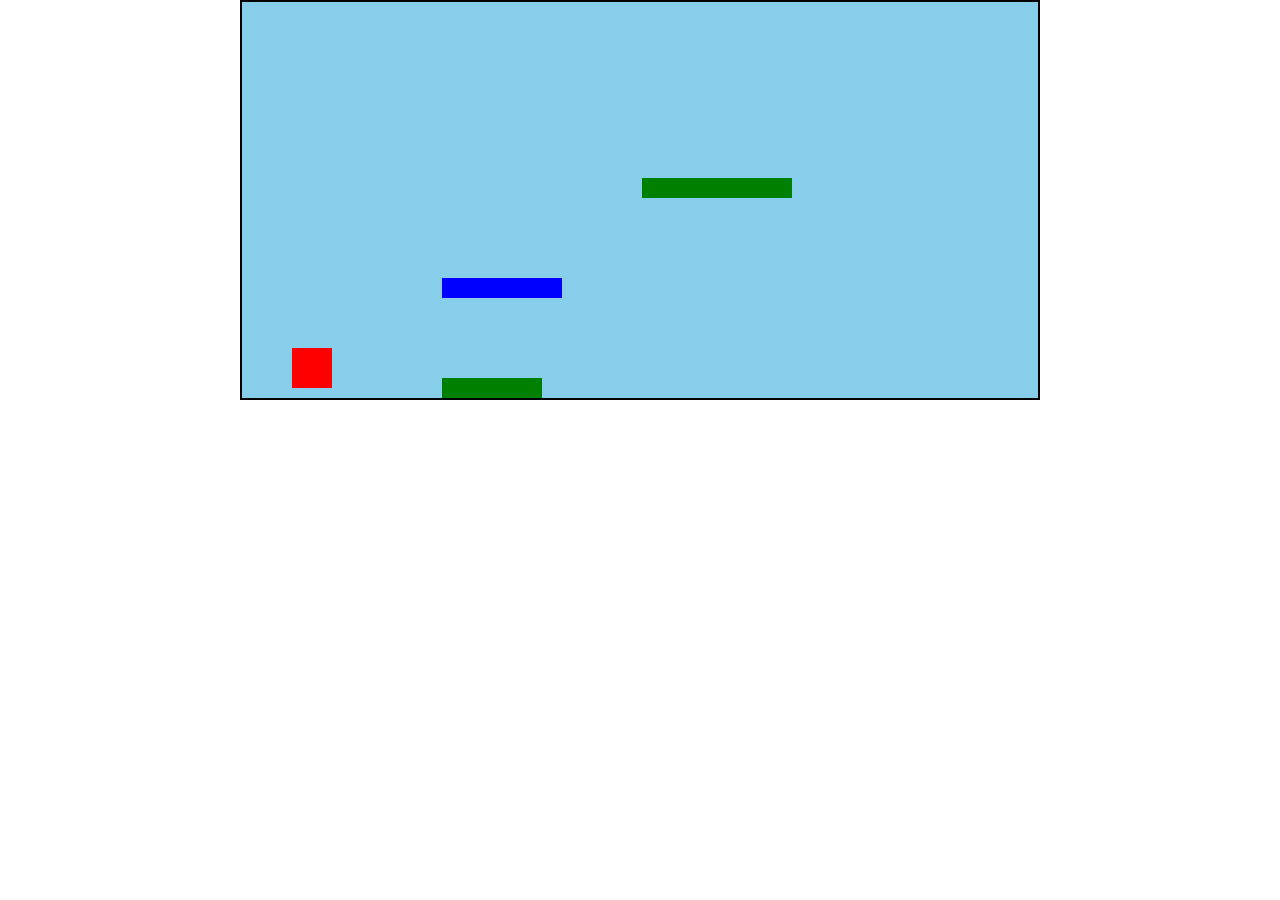
==== index.html @ 74e2fce4 "starting project" ====
<!DOCTYPE html>
<html lang="en">

<head>
    <meta charset="UTF-8">
    <meta name="viewport" content="width=device-width, initial-scale=1.0">
    <link rel="stylesheet" href="style.css">
    <title>2D mini game</title>
</head>

<body>
    <div id="game">
        <div id="player"></div>
        <div class="platform"></div>
    </div>


    <script src="./script.js"></script>
</body>

</html>

<!-- canvas nutzen -->
---- style.css ----
* {
  margin: 0;
  padding: 0;
  box-sizing: border-box;
}

#game {
  position: relative;
  width: 800px;
  height: 400px;
  background-color: #87ceeb;
  border: 2px solid #000;
  overflow: hidden;
  margin: auto;
}

#player {
  position: absolute;
  width: 40px;
  height: 40px;
  background-color: red;
  bottom: 10px;
  left: 50px;
}

.platform {
  position: absolute;
  width: 100px;
  height: 20px;
  background-color: green;
  bottom: 0;
  left: 200px;
}
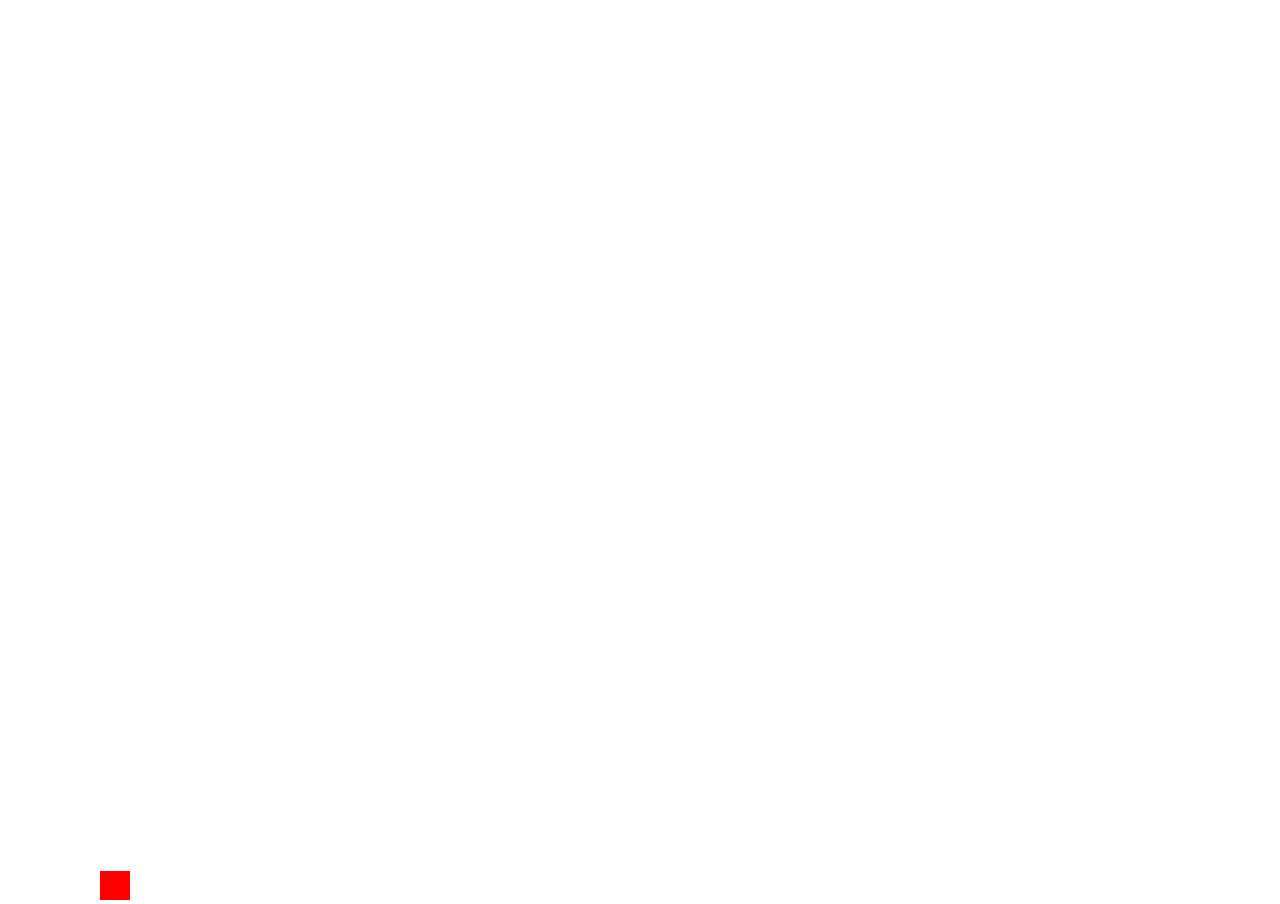
==== commit 17425f53: "adjusted &/or transferred code from testing files" ====
--- a/index.html
+++ b/index.html
@@ -1,4 +1,4 @@
-<!DOCTYPE html>
+<!-- <!DOCTYPE html>
 <html lang="en">
 
 <head>
@@ -19,5 +19,23 @@
 </body>
 
 </html>
+ -->
+<!-- canvas nutzen -->
 
-<!-- canvas nutzen -->+<!DOCTYPE html>
+<html lang="en">
+
+<head>
+    <meta charset="UTF-8">
+    <meta name="viewport" content="width=device-width, initial-scale=1.0">
+    <link rel="stylesheet" href="styleTesting.css">
+    <title>Document</title>
+</head>
+
+<body>
+    <canvas></canvas>
+
+    <script src="./testing.js"></script>
+</body>
+
+</html>--- a/style.css
+++ b/style.css
@@ -4,7 +4,7 @@
   box-sizing: border-box;
 }
 
-#game {
+/* #game {
   position: relative;
   width: 800px;
   height: 400px;
@@ -31,3 +31,4 @@
   bottom: 0;
   left: 200px;
 }
+ */--- a/styleTesting.css
+++ b/styleTesting.css
@@ -0,0 +1,5 @@
+* {
+  margin: 0;
+  padding: 0;
+  box-sizing: border-box;
+}
